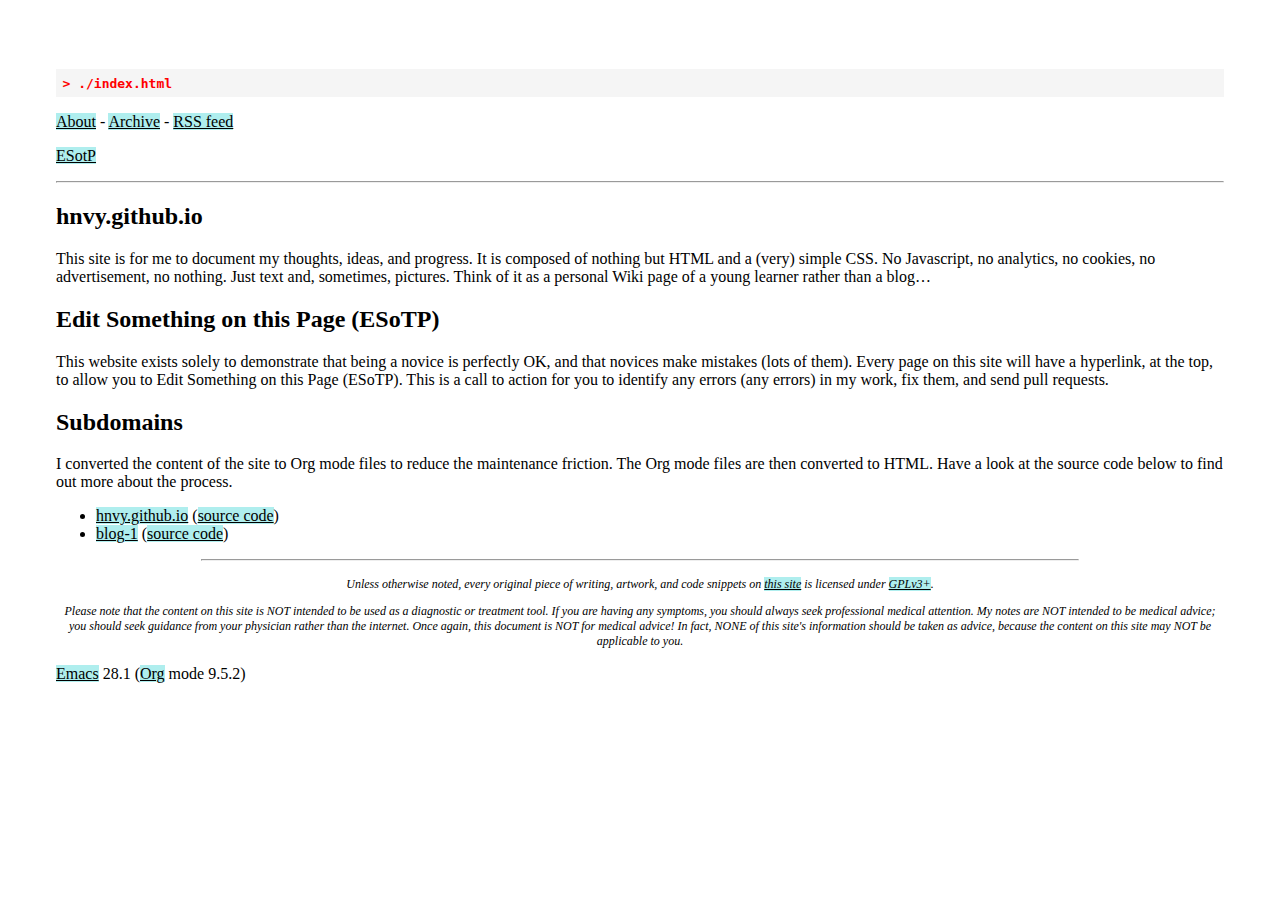
==== index.html @ d2c1e3fb "Update 7cb61f019739c2b4a7444c2b5c2c58a397fbe40e" ====
<?xml version="1.0" encoding="utf-8"?>
<!DOCTYPE html PUBLIC "-//W3C//DTD XHTML 1.0 Strict//EN"
"http://www.w3.org/TR/xhtml1/DTD/xhtml1-strict.dtd">
<html xmlns="http://www.w3.org/1999/xhtml" lang="en" xml:lang="en">
<head>
<meta http-equiv="Content-Type" content="text/html;charset=utf-8" />
<meta name="viewport" content="width=device-width, initial-scale=1" />
<title>./</title>
<meta name="generator" content="Org Mode" />
<link rel="stylesheet" href="https://hnvy.github.io/css/main.css" />
</head>
<body>
<div id="content" class="content">
<pre>
<code>> ./index.html</code>
</pre>

<p>
<a href="https://hnvy.github.io/about.html">About</a> - <a href="https://hnvy.github.io/archive.html">Archive</a> - <a href="https://hnvy.github.io/rss.xml">RSS feed</a>
</p>

<p>
<a href="https://github.com/hnvy/hnvy.github.io/edit/main/src/index.org">ESotP</a>
</p>

<hr />

<div id="outline-container-hnvy" class="outline-2">
<h2 id="hnvy">hnvy.github.io</h2>
<div class="outline-text-2" id="text-hnvy">
<p>
This site is for me to document my thoughts, ideas, and progress. It is composed of nothing but HTML and a (very) simple CSS. No Javascript, no analytics, no cookies, no advertisement, no nothing. Just text and, sometimes, pictures. Think of it as a personal Wiki page of a young learner rather than a blog&#x2026;
</p>
</div>
</div>

<div id="outline-container-esotp" class="outline-2">
<h2 id="esotp">Edit Something on this Page (ESoTP)</h2>
<div class="outline-text-2" id="text-esotp">
<p>
This website exists solely to demonstrate that being a novice is perfectly OK, and that novices make mistakes (lots of them). Every page on this site will have a hyperlink, at the top, to allow you to Edit Something on this Page (ESoTP). This is a call to action for you to identify any errors (any errors) in my work, fix them, and send pull requests.
</p>
</div>
</div>

<div id="outline-container-subdomains" class="outline-2">
<h2 id="subdomains">Subdomains</h2>
<div class="outline-text-2" id="text-subdomains">
<p>
I converted the content of the site to Org mode files to reduce the maintenance friction. The Org mode files are then converted to HTML. Have a look at the source code below to find out more about the process.
</p>
<ul class="org-ul">
<li><a href="https://hnvy.github.io/">hnvy.github.io</a> (<a href="https://github.com/hnvy/hnvy.github.io">source code</a>)</li>
<li><a href="https://hnvy.github.io/blog-1/">blog-1</a> (<a href="https://github.com/hnvy/blog-1">source code</a>)</li>
</ul>

<p>
<hr style="width:75%;">
</p>

<footer style="font-size: 0.75em; font-style: italic; text-align: center; margin-left: auto; margin-right: auto;">
<p>Unless otherwise noted, every original piece of writing, artwork, and code snippets on <a href="https://hnvy.github.io/">this site</a> is licensed under <a href="https://www.gnu.org/licenses/gpl-3.0.html">GPLv3+</a>.</p>

<p>Please note that the content on this site is NOT intended to be used as a diagnostic or treatment tool. If you are having any symptoms, you should always seek professional medical attention. My notes are NOT intended to be medical advice; you should seek guidance from your physician rather than the internet. Once again, this document is NOT for medical advice! In fact, NONE of this site's information should be taken as advice, because the content on this site may NOT be applicable to you.</p>
</footer>
</div>
</div>
</div>
<div id="postamble" class="status">
<p class="creator"><a href="https://www.gnu.org/software/emacs/">Emacs</a> 28.1 (<a href="https://orgmode.org">Org</a> mode 9.5.2)</p>
</div>
</body>
</html>
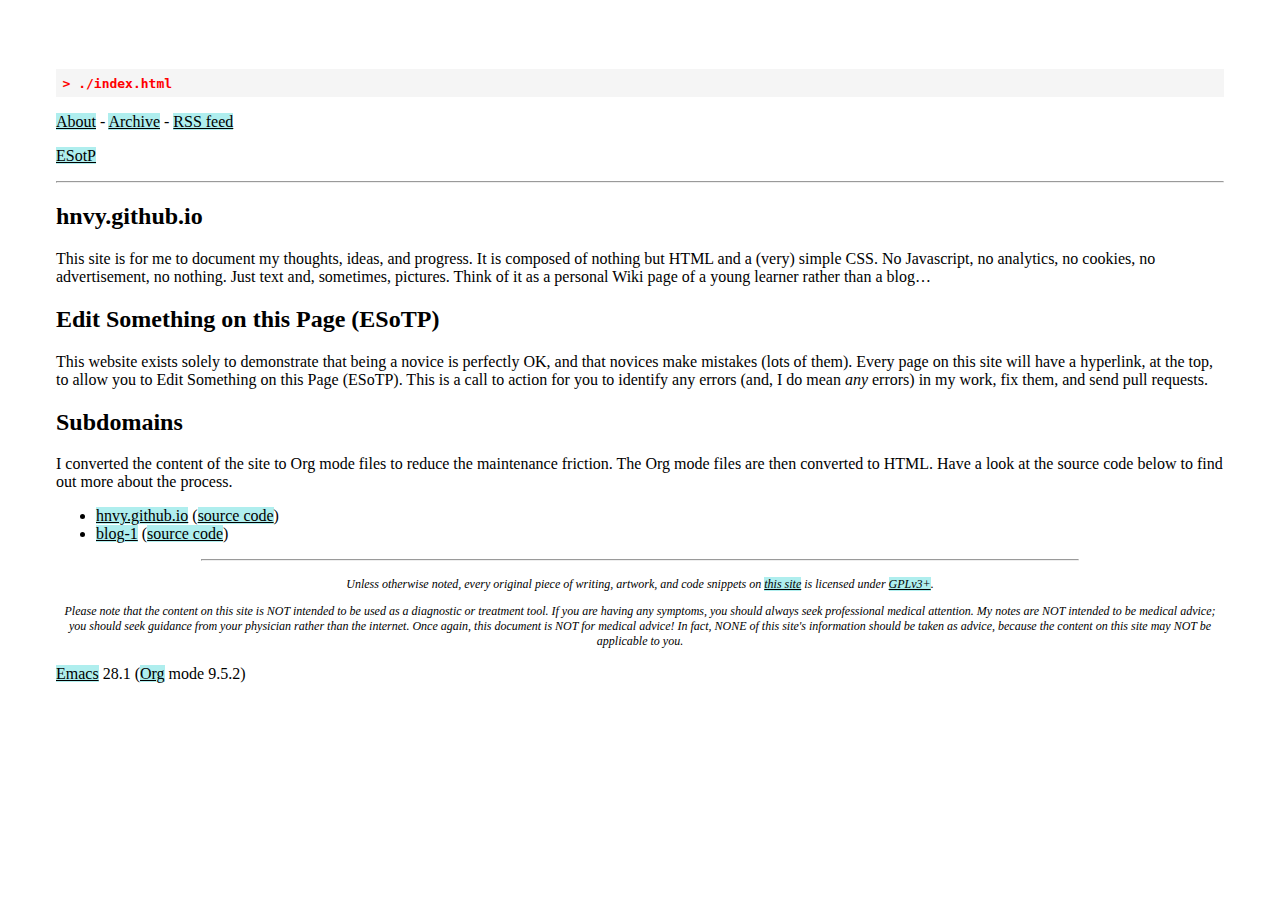
==== commit 2d345a12: "Update f2490c0d0231515b98a64953d87bea161b7d235e" ====
--- a/index.html
+++ b/index.html
@@ -38,7 +38,7 @@
 <h2 id="esotp">Edit Something on this Page (ESoTP)</h2>
 <div class="outline-text-2" id="text-esotp">
 <p>
-This website exists solely to demonstrate that being a novice is perfectly OK, and that novices make mistakes (lots of them). Every page on this site will have a hyperlink, at the top, to allow you to Edit Something on this Page (ESoTP). This is a call to action for you to identify any errors (any errors) in my work, fix them, and send pull requests.
+This website exists solely to demonstrate that being a novice is perfectly OK, and that novices make mistakes (lots of them). Every page on this site will have a hyperlink, at the top, to allow you to Edit Something on this Page (ESoTP). This is a call to action for you to identify any errors (and, I do mean <i>any</i> errors) in my work, fix them, and send pull requests.
 </p>
 </div>
 </div>
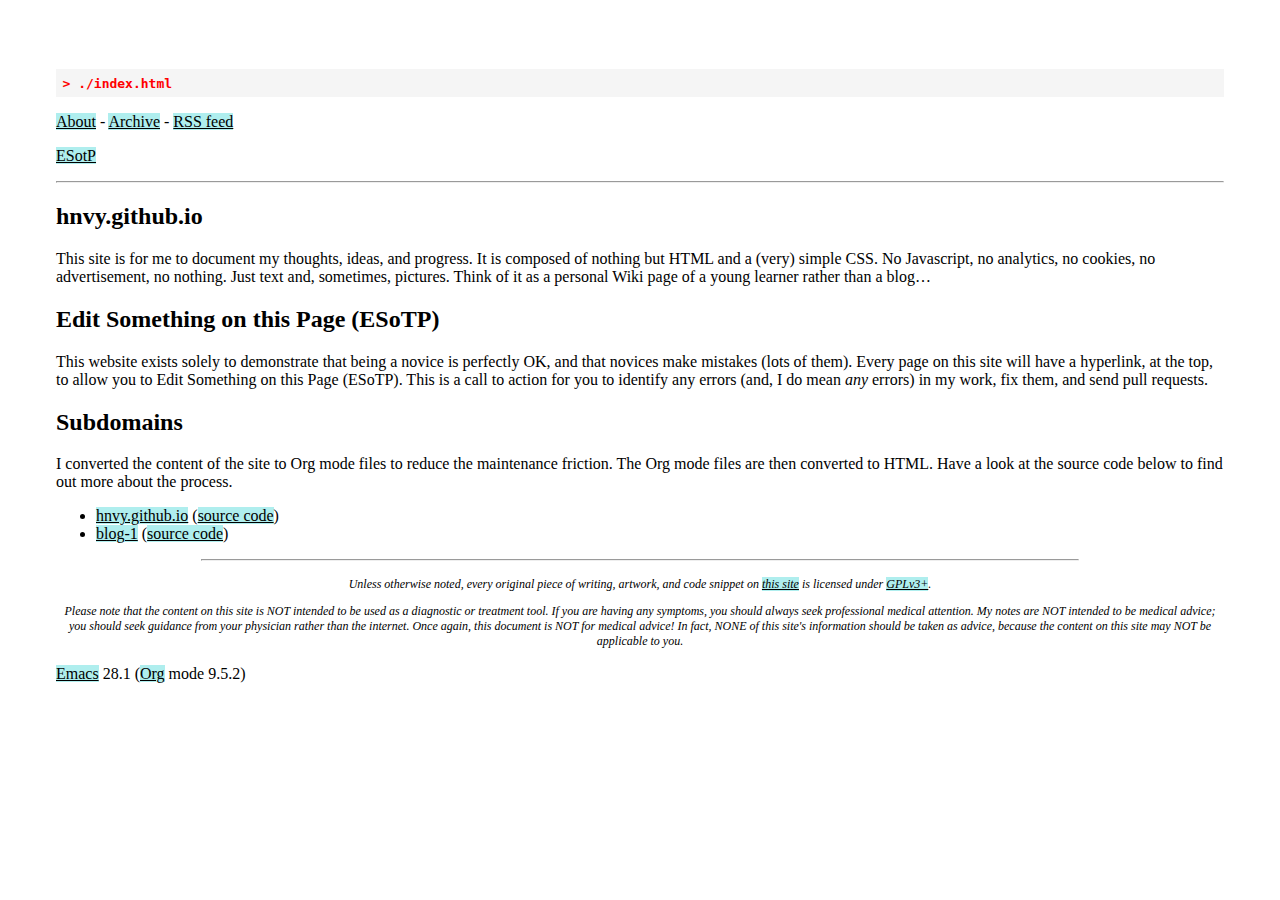
==== commit 6889c701: "Update 73389aa82a3722428d8b181753c24de6b2667524" ====
--- a/index.html
+++ b/index.html
@@ -59,7 +59,7 @@
 </p>
 
 <footer style="font-size: 0.75em; font-style: italic; text-align: center; margin-left: auto; margin-right: auto;">
-<p>Unless otherwise noted, every original piece of writing, artwork, and code snippets on <a href="https://hnvy.github.io/">this site</a> is licensed under <a href="https://www.gnu.org/licenses/gpl-3.0.html">GPLv3+</a>.</p>
+<p>Unless otherwise noted, every original piece of writing, artwork, and code snippet on <a href="https://hnvy.github.io/">this site</a> is licensed under <a href="https://www.gnu.org/licenses/gpl-3.0.html">GPLv3+</a>.</p>
 
 <p>Please note that the content on this site is NOT intended to be used as a diagnostic or treatment tool. If you are having any symptoms, you should always seek professional medical attention. My notes are NOT intended to be medical advice; you should seek guidance from your physician rather than the internet. Once again, this document is NOT for medical advice! In fact, NONE of this site's information should be taken as advice, because the content on this site may NOT be applicable to you.</p>
 </footer>
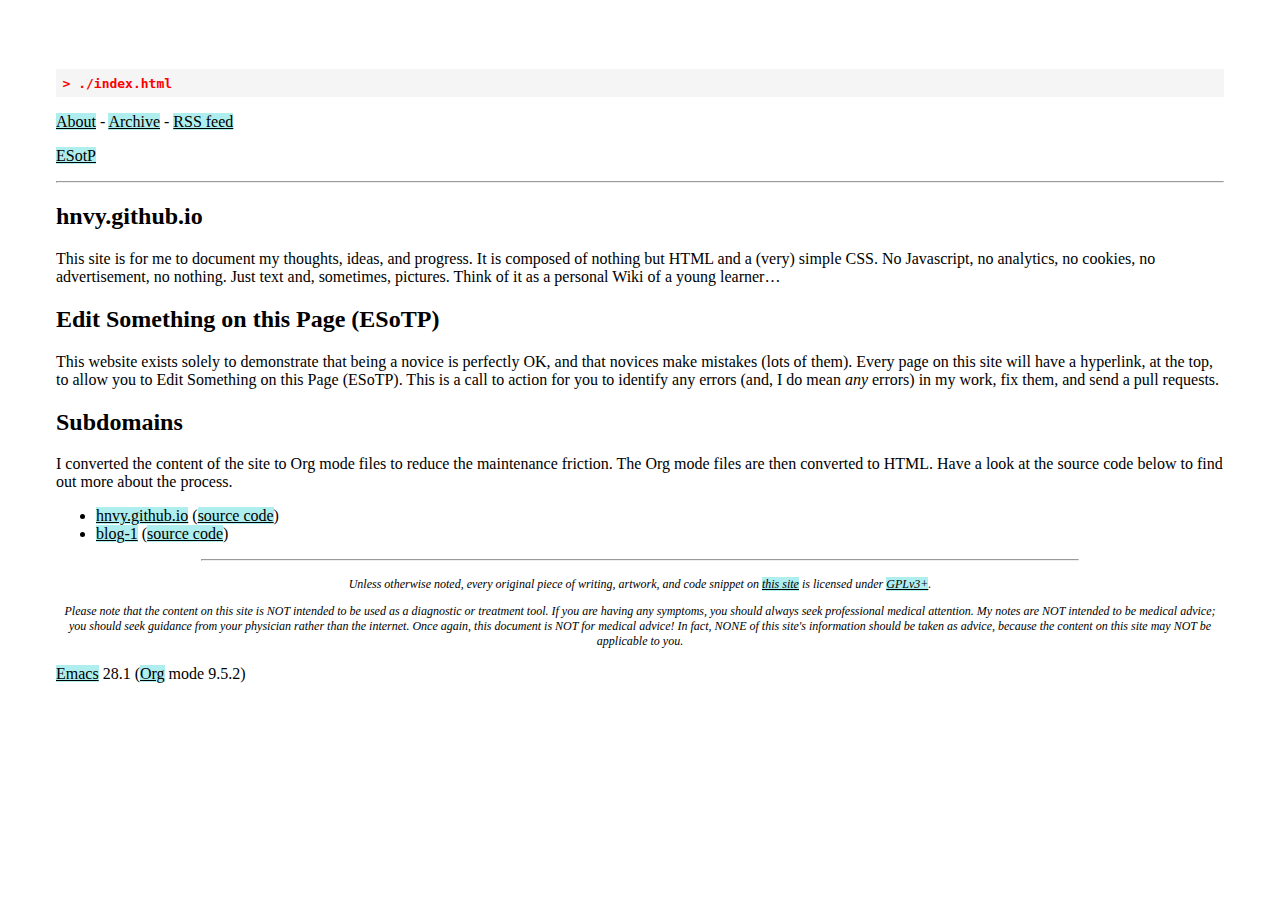
==== commit 28954e38: "Update 842e5065ed757d9a0c6be175e199a6df36d462b1" ====
--- a/index.html
+++ b/index.html
@@ -29,7 +29,7 @@
 <h2 id="hnvy">hnvy.github.io</h2>
 <div class="outline-text-2" id="text-hnvy">
 <p>
-This site is for me to document my thoughts, ideas, and progress. It is composed of nothing but HTML and a (very) simple CSS. No Javascript, no analytics, no cookies, no advertisement, no nothing. Just text and, sometimes, pictures. Think of it as a personal Wiki page of a young learner rather than a blog&#x2026;
+This site is for me to document my thoughts, ideas, and progress. It is composed of nothing but HTML and a (very) simple CSS. No Javascript, no analytics, no cookies, no advertisement, no nothing. Just text and, sometimes, pictures. Think of it as a personal Wiki of a young learner&#x2026;
 </p>
 </div>
 </div>
@@ -38,7 +38,7 @@
 <h2 id="esotp">Edit Something on this Page (ESoTP)</h2>
 <div class="outline-text-2" id="text-esotp">
 <p>
-This website exists solely to demonstrate that being a novice is perfectly OK, and that novices make mistakes (lots of them). Every page on this site will have a hyperlink, at the top, to allow you to Edit Something on this Page (ESoTP). This is a call to action for you to identify any errors (and, I do mean <i>any</i> errors) in my work, fix them, and send pull requests.
+This website exists solely to demonstrate that being a novice is perfectly OK, and that novices make mistakes (lots of them). Every page on this site will have a hyperlink, at the top, to allow you to Edit Something on this Page (ESoTP). This is a call to action for you to identify any errors (and, I do mean <i>any</i> errors) in my work, fix them, and send a pull requests.
 </p>
 </div>
 </div>
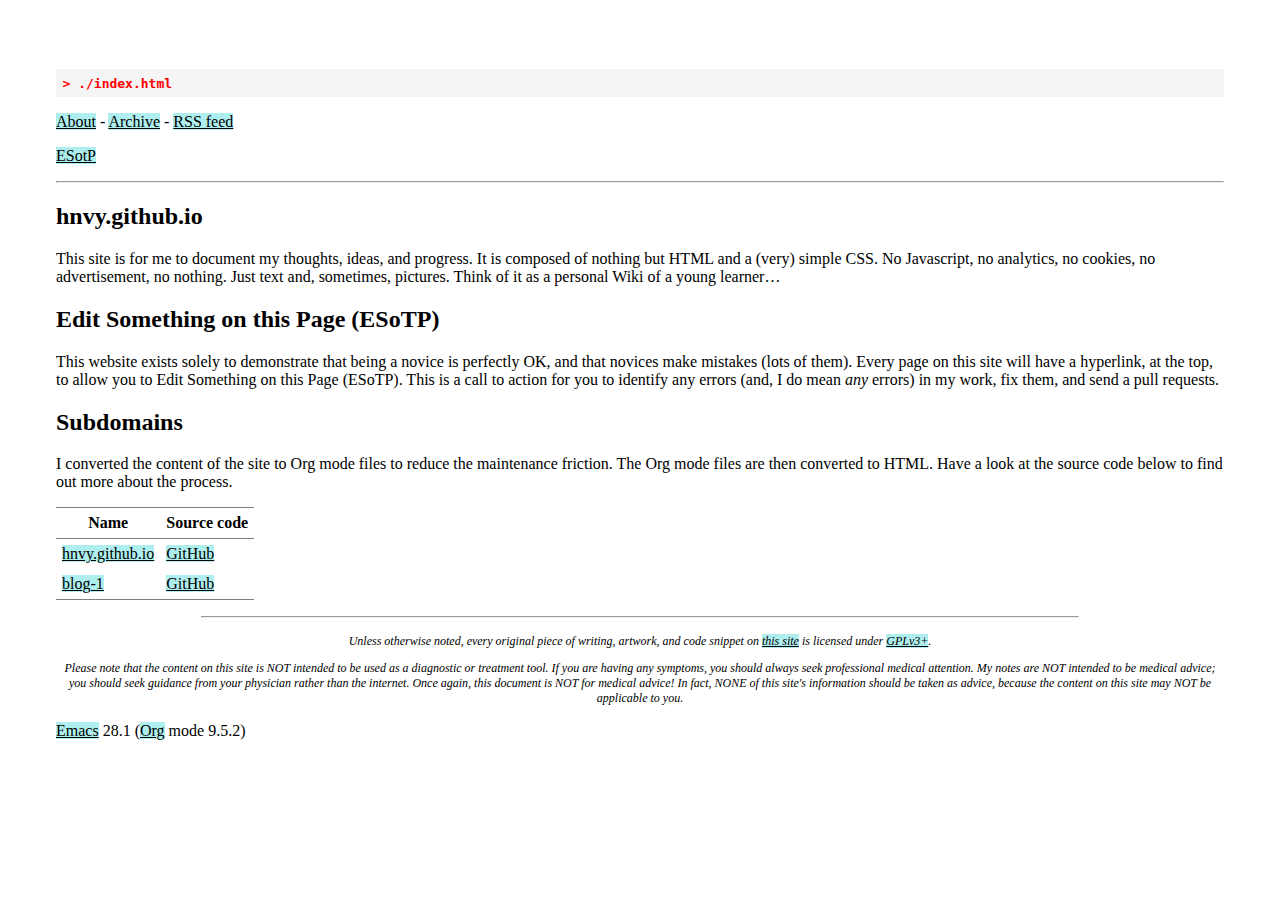
==== commit 385b4dde: "Update 2058e516ec362e651a957713322c29b9a09ec097" ====
--- a/index.html
+++ b/index.html
@@ -49,10 +49,33 @@
 <p>
 I converted the content of the site to Org mode files to reduce the maintenance friction. The Org mode files are then converted to HTML. Have a look at the source code below to find out more about the process.
 </p>
-<ul class="org-ul">
-<li><a href="https://hnvy.github.io/">hnvy.github.io</a> (<a href="https://github.com/hnvy/hnvy.github.io">source code</a>)</li>
-<li><a href="https://hnvy.github.io/blog-1/">blog-1</a> (<a href="https://github.com/hnvy/blog-1">source code</a>)</li>
-</ul>
+<table border="2" cellspacing="0" cellpadding="6" rules="groups" frame="hsides">
+
+
+<colgroup>
+<col  class="org-left" />
+
+<col  class="org-left" />
+</colgroup>
+<thead>
+<tr>
+<th scope="col" class="org-left">Name</th>
+<th scope="col" class="org-left">Source code</th>
+</tr>
+</thead>
+<tbody>
+<tr>
+<td class="org-left"><a href="https://hnvy.github.io/">hnvy.github.io</a></td>
+<td class="org-left"><a href="https://github.com/hnvy/hnvy.github.io">GitHub</a></td>
+</tr>
+
+<tr>
+<td class="org-left"><a href="https://hnvy.github.io/blog-1/">blog-1</a></td>
+<td class="org-left"><a href="https://github.com/hnvy/blog-1">GitHub</a></td>
+</tr>
+</tbody>
+</table>
+
 
 <p>
 <hr style="width:75%;">
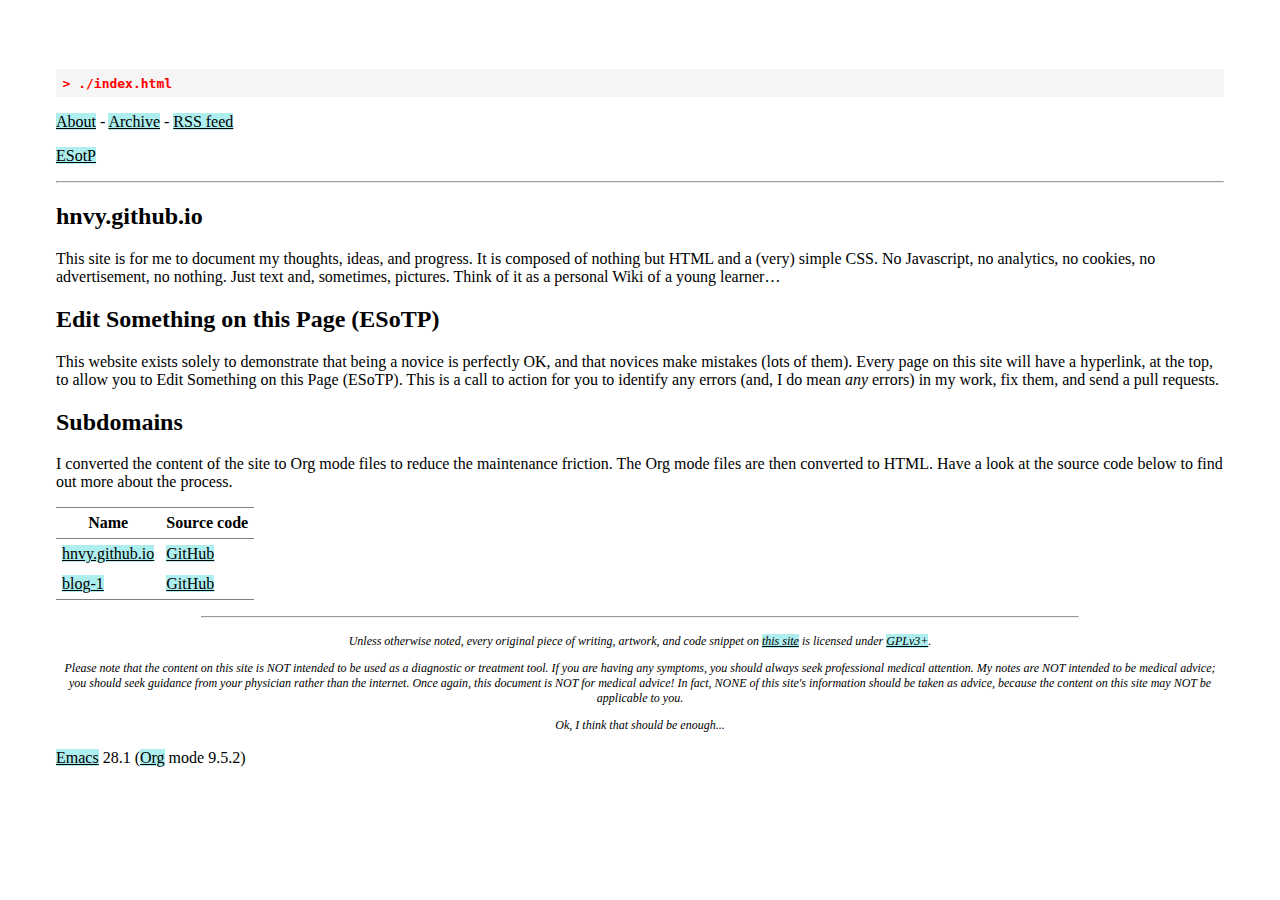
==== commit 58541fd9: "Update 007311cade45262ae8e0466e869260f25d407262" ====
--- a/index.html
+++ b/index.html
@@ -7,7 +7,7 @@
 <meta name="viewport" content="width=device-width, initial-scale=1" />
 <title>./</title>
 <meta name="generator" content="Org Mode" />
-<link rel="stylesheet" href="https://hnvy.github.io/css/main.css" />
+<link rel="stylesheet" href="https://hnvy.github.io/assets/css/main.css" />
 </head>
 <body>
 <div id="content" class="content">
@@ -85,6 +85,8 @@
 <p>Unless otherwise noted, every original piece of writing, artwork, and code snippet on <a href="https://hnvy.github.io/">this site</a> is licensed under <a href="https://www.gnu.org/licenses/gpl-3.0.html">GPLv3+</a>.</p>
 
 <p>Please note that the content on this site is NOT intended to be used as a diagnostic or treatment tool. If you are having any symptoms, you should always seek professional medical attention. My notes are NOT intended to be medical advice; you should seek guidance from your physician rather than the internet. Once again, this document is NOT for medical advice! In fact, NONE of this site's information should be taken as advice, because the content on this site may NOT be applicable to you.</p>
+
+<p>Ok, I think that should be enough...</p>
 </footer>
 </div>
 </div>
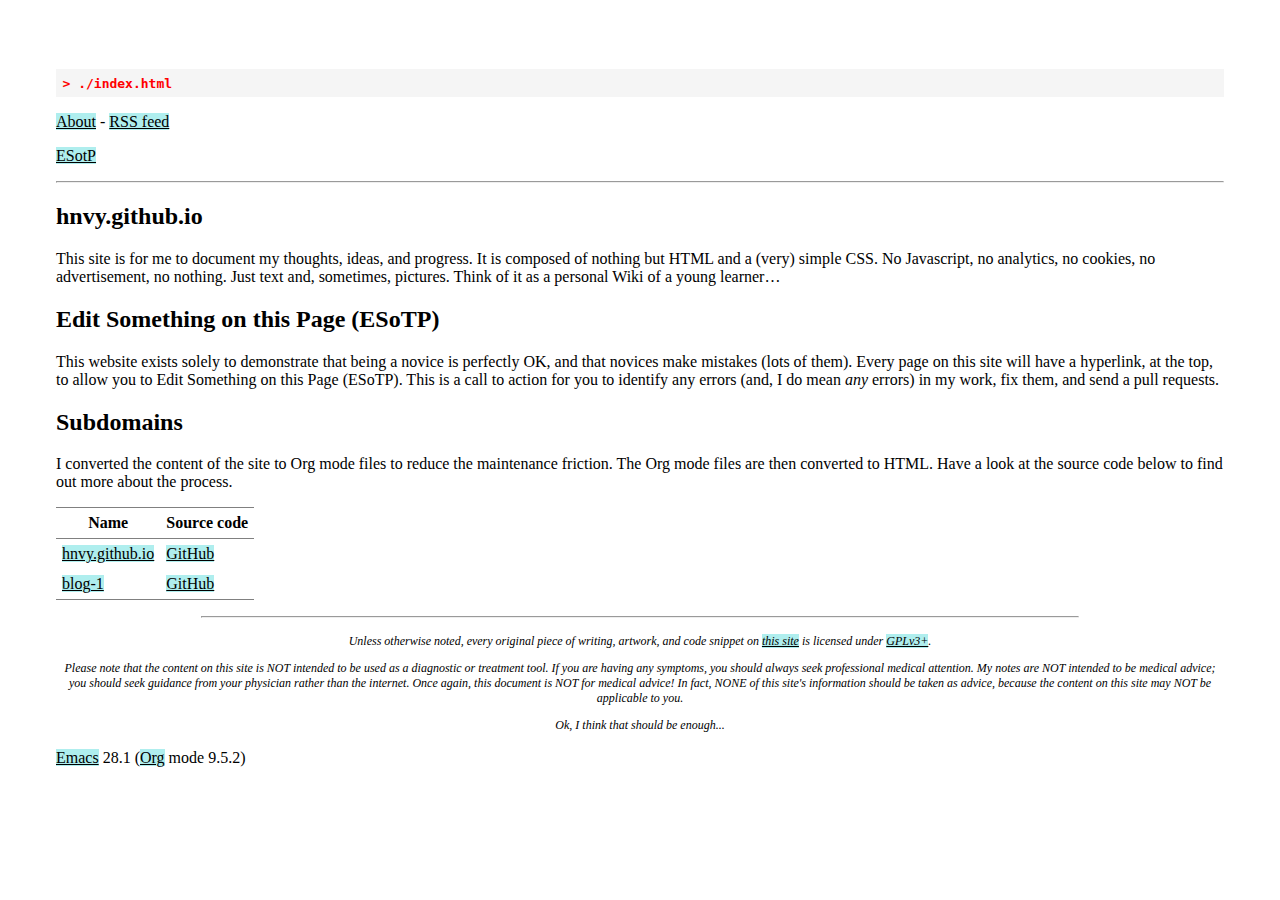
==== commit f573d659: "Update aa664d1f4787854a40a195554358e15317e4fa81" ====
--- a/index.html
+++ b/index.html
@@ -16,7 +16,7 @@
 </pre>
 
 <p>
-<a href="https://hnvy.github.io/about.html">About</a> - <a href="https://hnvy.github.io/archive.html">Archive</a> - <a href="https://hnvy.github.io/rss.xml">RSS feed</a>
+<a href="https://hnvy.github.io/about.html">About</a> - <a href="https://hnvy.github.io/rss.xml">RSS feed</a>
 </p>
 
 <p>
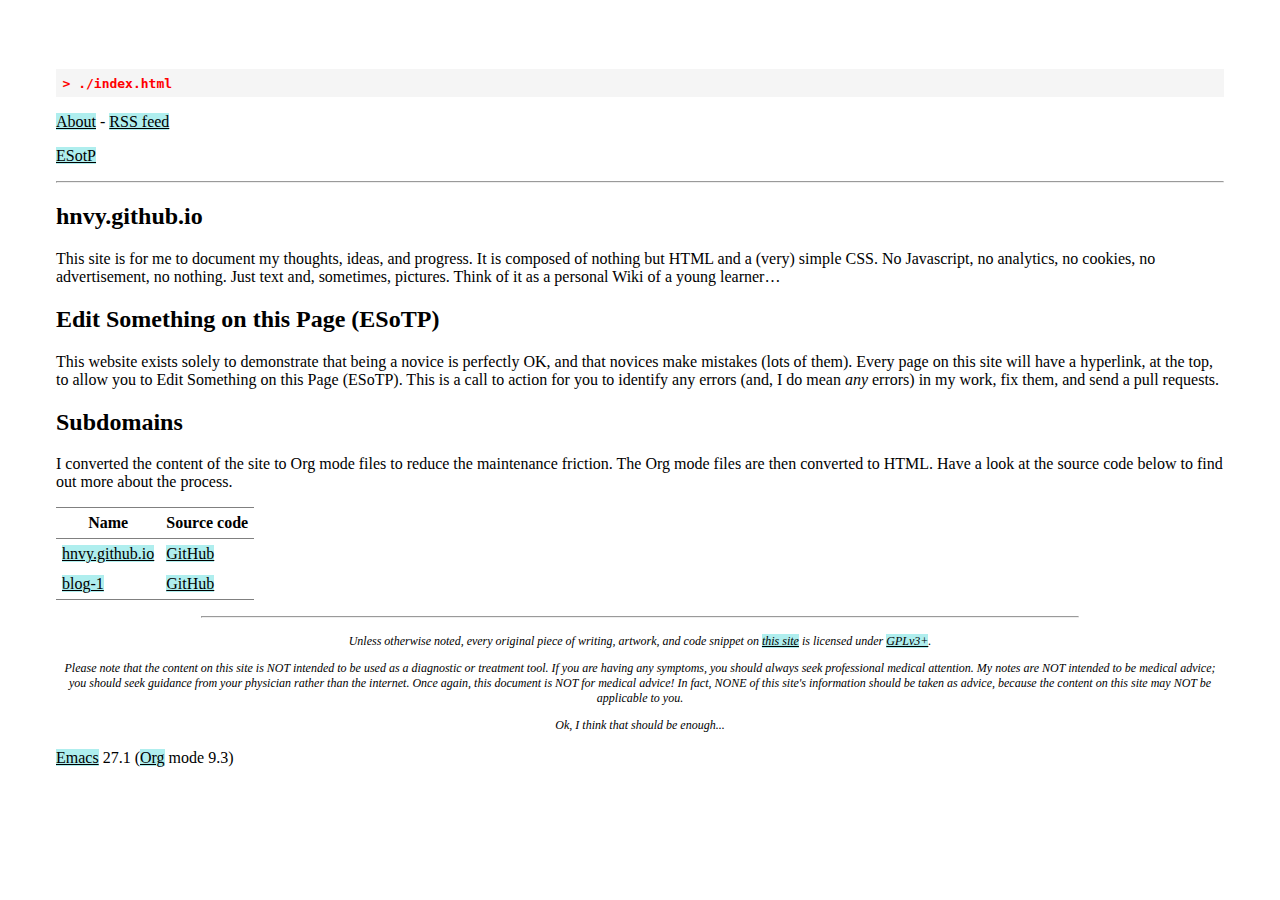
==== commit 312654ef: "Update 1d3c638954c0681799a4e36d728d1e5c07cd517b" ====
--- a/index.html
+++ b/index.html
@@ -6,11 +6,11 @@
 <meta http-equiv="Content-Type" content="text/html;charset=utf-8" />
 <meta name="viewport" content="width=device-width, initial-scale=1" />
 <title>./</title>
-<meta name="generator" content="Org Mode" />
+<meta name="generator" content="Org mode" />
 <link rel="stylesheet" href="https://hnvy.github.io/assets/css/main.css" />
 </head>
 <body>
-<div id="content" class="content">
+<div id="content">
 <pre>
 <code>> ./index.html</code>
 </pre>
@@ -25,7 +25,7 @@
 
 <hr />
 
-<div id="outline-container-hnvy" class="outline-2">
+<div id="outline-container-org13daf55" class="outline-2">
 <h2 id="hnvy">hnvy.github.io</h2>
 <div class="outline-text-2" id="text-hnvy">
 <p>
@@ -34,7 +34,7 @@
 </div>
 </div>
 
-<div id="outline-container-esotp" class="outline-2">
+<div id="outline-container-orgd15e039" class="outline-2">
 <h2 id="esotp">Edit Something on this Page (ESoTP)</h2>
 <div class="outline-text-2" id="text-esotp">
 <p>
@@ -43,7 +43,7 @@
 </div>
 </div>
 
-<div id="outline-container-subdomains" class="outline-2">
+<div id="outline-container-org52c1337" class="outline-2">
 <h2 id="subdomains">Subdomains</h2>
 <div class="outline-text-2" id="text-subdomains">
 <p>
@@ -92,7 +92,7 @@
 </div>
 </div>
 <div id="postamble" class="status">
-<p class="creator"><a href="https://www.gnu.org/software/emacs/">Emacs</a> 28.1 (<a href="https://orgmode.org">Org</a> mode 9.5.2)</p>
+<p class="creator"><a href="https://www.gnu.org/software/emacs/">Emacs</a> 27.1 (<a href="https://orgmode.org">Org</a> mode 9.3)</p>
 </div>
 </body>
 </html>
